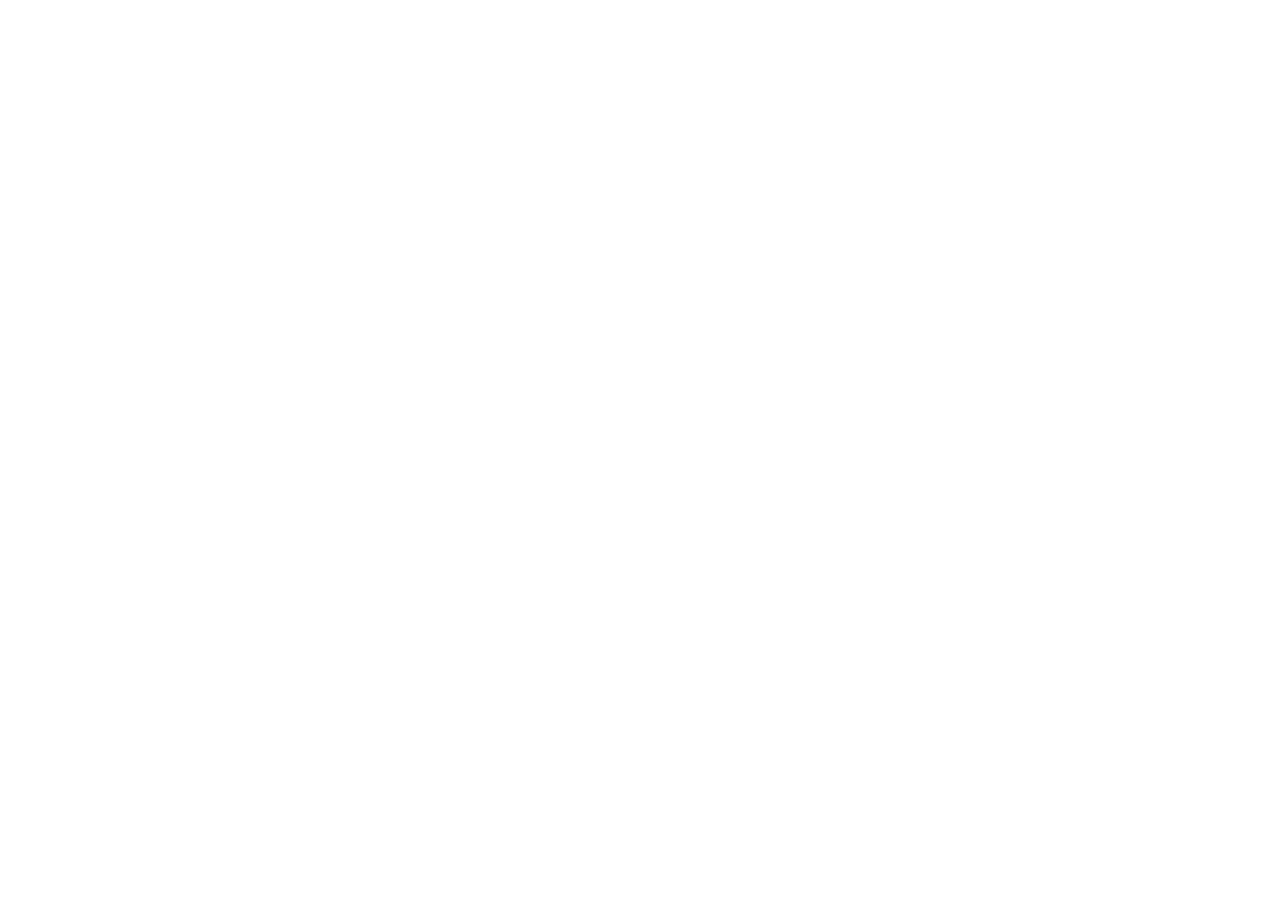
==== index.html @ f39f98ee "v1" ====
<!DOCTYPE html>
<html lang="en">
<head>
    <meta charset="UTF-8">
    <meta name="viewport" content="width=device-width, initial-scale=1.0">
    <title>Document</title>
</head>
<body>
    <script src="app.js"></script>
</body>
</html>
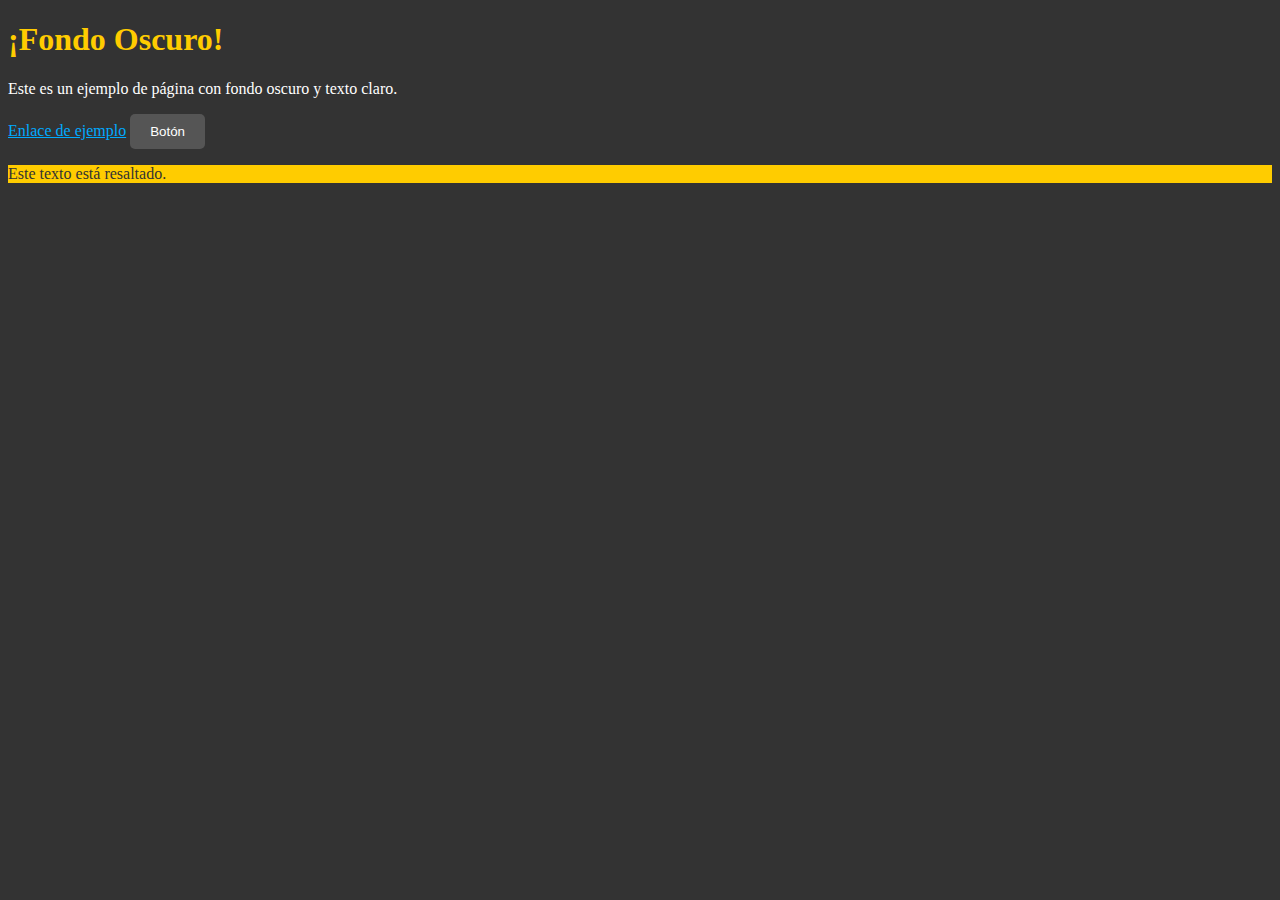
==== commit 3dfa6316: "v2" ====
--- a/index.html
+++ b/index.html
@@ -1,11 +1,16 @@
 <!DOCTYPE html>
-<html lang="en">
+<html lang="es">
 <head>
-    <meta charset="UTF-8">
-    <meta name="viewport" content="width=device-width, initial-scale=1.0">
-    <title>Document</title>
+  <meta charset="UTF-8">
+  <meta name="viewport" content="width=device-width, initial-scale=1.0">
+  <title>Fondo Oscuro</title>
+  <link rel="stylesheet" href="styles.css"> <!-- Cambia "estilos.css" al nombre de tu archivo CSS -->
 </head>
 <body>
-    <script src="app.js"></script>
+  <h1>¡Fondo Oscuro!</h1>
+  <p>Este es un ejemplo de página con fondo oscuro y texto claro.</p>
+  <a href="#">Enlace de ejemplo</a>
+  <button class="button">Botón</button>
+  <p class="highlight">Este texto está resaltado.</p>
 </body>
-</html>+</html>
--- a/styles.css
+++ b/styles.css
@@ -0,0 +1,29 @@
+body {
+    background-color: #333; /* Color de fondo oscuro */
+    color: #fff; /* Color de texto blanco para contrastar */
+  }
+  
+  /* Puedes ajustar los estilos para otros elementos según tus necesidades */
+  h1, h2, h3 {
+    color: #ffcc00; /* Color de encabezados */
+  }
+  
+  a {
+    color: #00aaff; /* Color de enlaces */
+  }
+  
+  /* Estilos para botones u otros elementos interactivos */
+  .button {
+    background-color: #555; /* Color de fondo para botones */
+    color: #fff; /* Color de texto para botones */
+    border: none;
+    padding: 10px 20px;
+    border-radius: 5px;
+  }
+  
+  /* Estilos para resaltar algún elemento */
+  .highlight {
+    background-color: #ffcc00; /* Color de fondo para resaltar */
+    color: #333; /* Color de texto para resaltar */
+  }
+  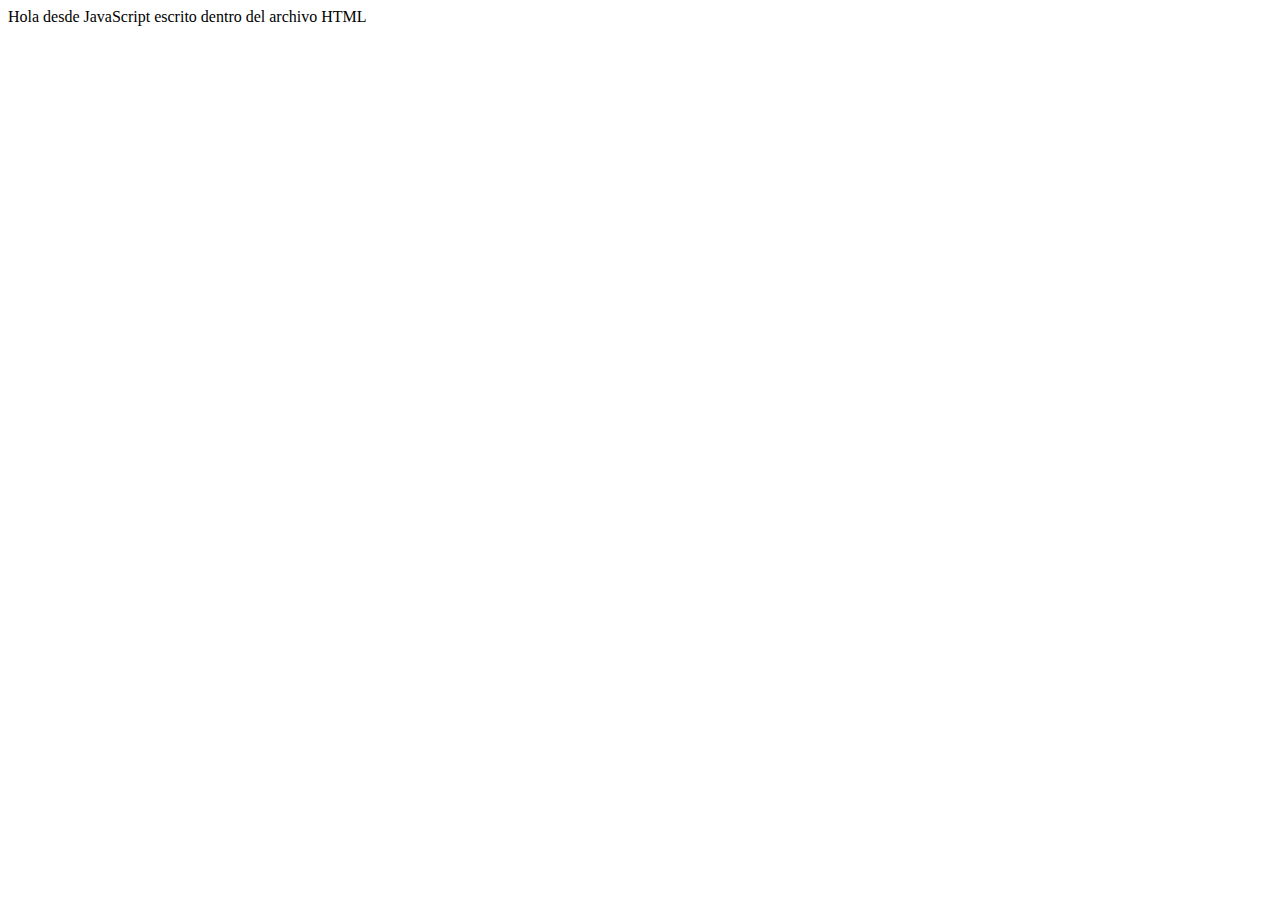
==== commit 181e2881: "v9" ====
--- a/index.html
+++ b/index.html
@@ -1,16 +1,30 @@
 <!DOCTYPE html>
-<html lang="es">
-<head>
-  <meta charset="UTF-8">
-  <meta name="viewport" content="width=device-width, initial-scale=1.0">
-  <title>Fondo Oscuro</title>
-  <link rel="stylesheet" href="styles.css"> <!-- Cambia "estilos.css" al nombre de tu archivo CSS -->
-</head>
-<body>
-  <h1>¡Fondo Oscuro!</h1>
-  <p>Este es un ejemplo de página con fondo oscuro y texto claro.</p>
-  <a href="#">Enlace de ejemplo</a>
-  <button class="button">Botón</button>
-  <p class="highlight">Este texto está resaltado.</p>
-</body>
+<html lang="en">
+  <head>
+    <meta charset="UTF-8" />
+    <meta name="viewport" content="width=device-width, initial-scale=1.0" />
+    <title>JS desde 0</title>
+    <!-- <script src="js/script.js"></script> -->
+  </head>
+  <body>
+    <!-- No se recomienda -->
+    <script>
+        /*
+            Comentario de Bloque - Se puede escribir muchas líneas de texto
+
+            Comentarios => Texto que el navegador ignora.
+                => Son utilizados por los programadores para guiarse con respecto a qué está pasando en cada momento
+        */
+
+        //Comentario de línea - Permiten escribir una línea de texto
+
+        //Todo lo que aparece entre <script> y </ script> es código JS
+        document.write("Hola desde JavaScript escrito dentro del archivo HTML <br>");
+    </script>
+    <!-- Comentario en HTML -->
+
+    <!-- Permite agregar el código JS que se encuentra en el archivo script.js a este documento HTML -->
+    <script src="js/script.js"></script>
+  </body>
 </html>
+
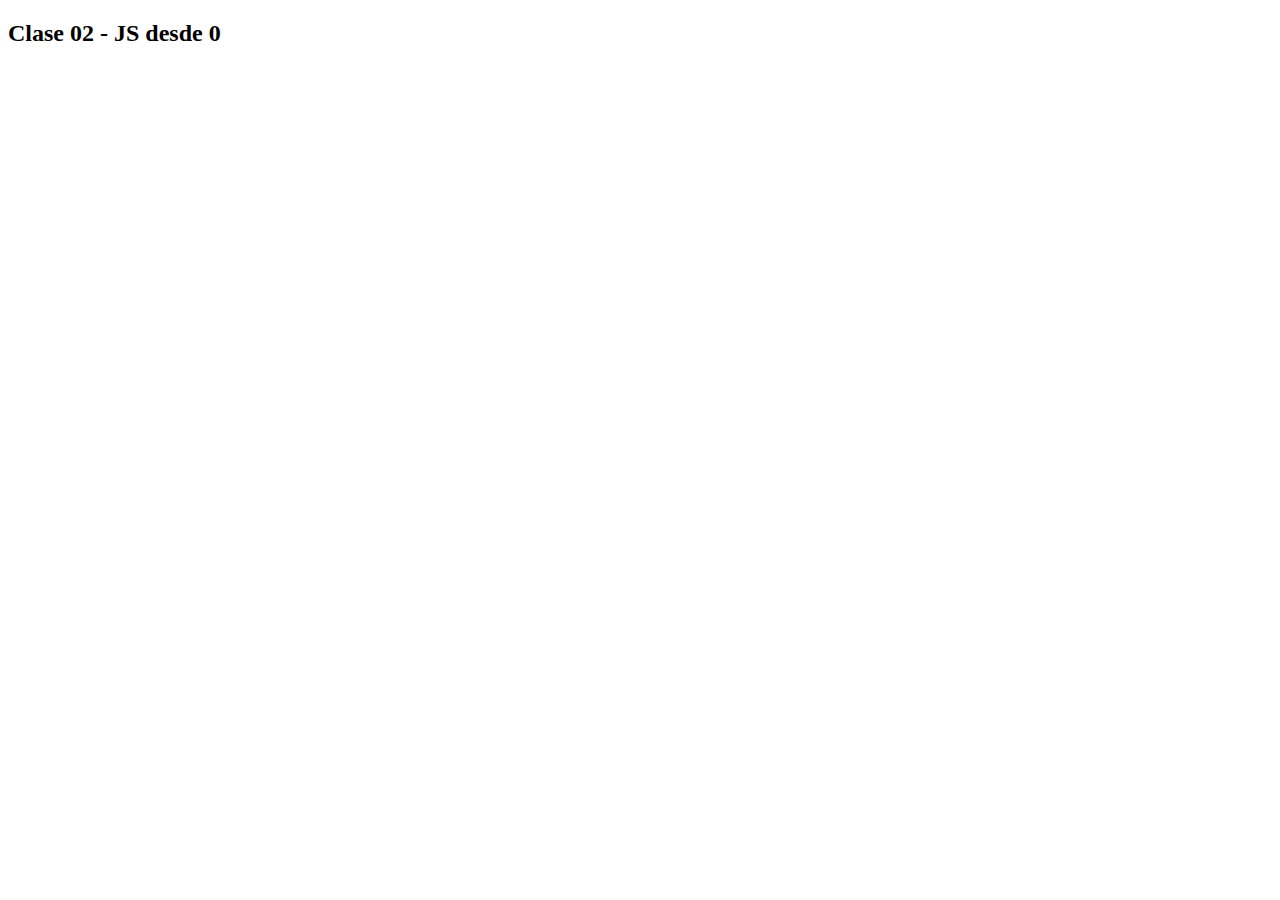
==== commit af76097e: "v10" ====
--- a/index.html
+++ b/index.html
@@ -3,28 +3,10 @@
   <head>
     <meta charset="UTF-8" />
     <meta name="viewport" content="width=device-width, initial-scale=1.0" />
-    <title>JS desde 0</title>
-    <!-- <script src="js/script.js"></script> -->
+    <title>Document</title>
   </head>
   <body>
-    <!-- No se recomienda -->
-    <script>
-        /*
-            Comentario de Bloque - Se puede escribir muchas líneas de texto
-
-            Comentarios => Texto que el navegador ignora.
-                => Son utilizados por los programadores para guiarse con respecto a qué está pasando en cada momento
-        */
-
-        //Comentario de línea - Permiten escribir una línea de texto
-
-        //Todo lo que aparece entre <script> y </ script> es código JS
-        document.write("Hola desde JavaScript escrito dentro del archivo HTML <br>");
-    </script>
-    <!-- Comentario en HTML -->
-
-    <!-- Permite agregar el código JS que se encuentra en el archivo script.js a este documento HTML -->
-    <script src="js/script.js"></script>
+    <h2>Clase 02 - JS desde 0</h2>
+    <script src="js/pepe.js"></script>
   </body>
 </html>
-
